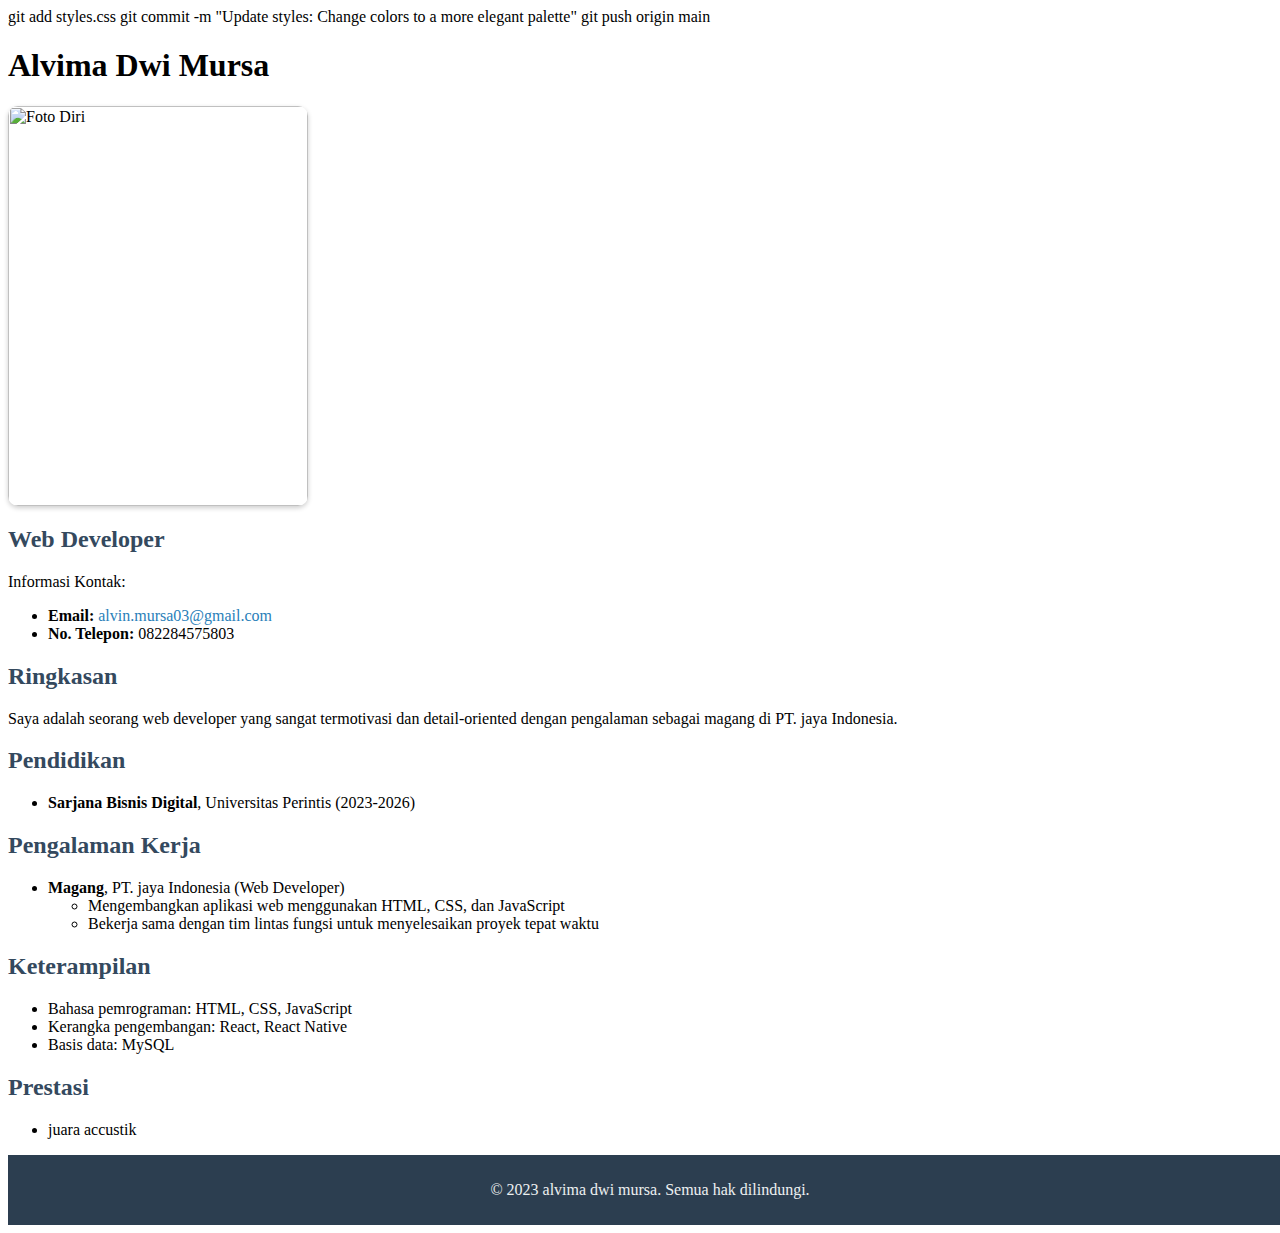
==== tugas1.html @ 3811b985 "Rename index.html to tugas1.html" ====
git add styles.css
git commit -m "Update styles: Change colors to a more elegant palette"
git push origin main
<!DOCTYPE html>
<html lang="id">
<head>
  <meta charset="UTF-8">
  <meta name="viewport" content="width=device-width, initial-scale=1.0">
  <title>portofolio</title>
  <link rel="stylesheet" href="styles.css"> 
  </style>
</head>
<body>
  <div class="container">
    <h1>Alvima Dwi Mursa</h1>
    <img src="https://assets.onecompiler.app/42u4aa5t9/42u4a8gex/IMG-20241022-WA0000.jpg" alt="Foto Diri" class="foto-diri" />
    <h2>Web Developer</h2>
    <p>Informasi Kontak:</p>
    <ul>
      <li><strong>Email:</strong> <a href="mailto:alvin.mursa03@gmail.com">alvin.mursa03@gmail.com</a></li>
      <li><strong>No. Telepon:</strong> 082284575803</li>
    </ul>
    
    <h2>Ringkasan</h2>
    <p>Saya adalah seorang web developer yang sangat termotivasi dan detail-oriented dengan pengalaman sebagai magang di PT. jaya Indonesia.</p>
    
    <h2>Pendidikan</h2>
    <ul>
      <li><strong>Sarjana Bisnis Digital</strong>, Universitas Perintis (2023-2026)</li>
    </ul>
    
    <h2>Pengalaman Kerja</h2>
    <ul>
      <li><strong>Magang</strong>, PT. jaya Indonesia (Web Developer)
        <ul>
          <li>Mengembangkan aplikasi web menggunakan HTML, CSS, dan JavaScript</li>
          <li>Bekerja sama dengan tim lintas fungsi untuk menyelesaikan proyek tepat waktu</li>
        </ul>
      </li>
    </ul>
    
    <h2>Keterampilan</h2>
    <ul>
      <li>Bahasa pemrograman: HTML, CSS, JavaScript</li>
      <li>Kerangka pengembangan: React, React Native</li>
      <li>Basis data: MySQL</li>
    </ul>
    
    <h2>Prestasi</h2>
    <ul>
      <li>juara accustik </li>
    </ul>
  </div>
  </section>

    <footer>
        <p>&copy; 2023 alvima dwi mursa. Semua hak dilindungi.</p>
    </footer>
</body>
</html>
---- styles.css ----
git add styles.css
git commit -m "Update styles: Change colors to a more elegant palette"
git push origin main
body {
    font-family: Arial, sans-serif;
    margin: 0;
    padding: 0;
    background-color: #f0f0f0; /* Warna latar belakang yang lebih lembut */
}

header {
    background: #2c3e50; /* Warna header yang lebih modern */
    color: #ecf0f1; /* Warna teks header yang lebih cerah */
    padding: 20px;
    text-align: center;
}

section {
    padding: 20px;
    margin: 10px;
    background: #ffffff; /* Warna latar belakang section */
    border-radius: 5px;
    box-shadow: 0 2px 5px rgba(0,0,0,0.1);
}

h2 {
    color: #34495e; /* Warna teks heading yang lebih gelap */
}

.foto-diri {
    width: 300px;  /* Lebar gambar */
    height: 400px; /* Tinggi gambar */
    object-fit: cover; /* Memastikan gambar tidak terdistorsi */
    border-radius: 10px; /* Menambahkan sudut melengkung */
    box-shadow: 0 2px 5px rgba(0, 0, 0, 0.2); /* Menambahkan bayangan */
}

.download-cv {
    background-color: #2980b9; /* Warna tombol yang lebih menarik */
    color: #ffffff; /* Warna teks tombol */
    padding: 10px 20px;
    border: none;
    border-radius: 5px;
    cursor: pointer;
}

.download-cv:hover {
    background-color: #1a5276; /* Warna tombol saat hover */
}

footer {
    text-align: center;
    padding: 10px;
    background: #2c3e50; /* Warna footer yang sama dengan header */
    color: #ecf0f1; /* Warna teks footer yang lebih cerah */
    position: relative;
    bottom: 0;
    width: 100%;
}

/* Efek hover untuk tautan */
a {
    color: #2980b9; /* Warna tautan yang lebih elegan */
    text-decoration: none;
}

a:hover {
    text-decoration: underline;
}
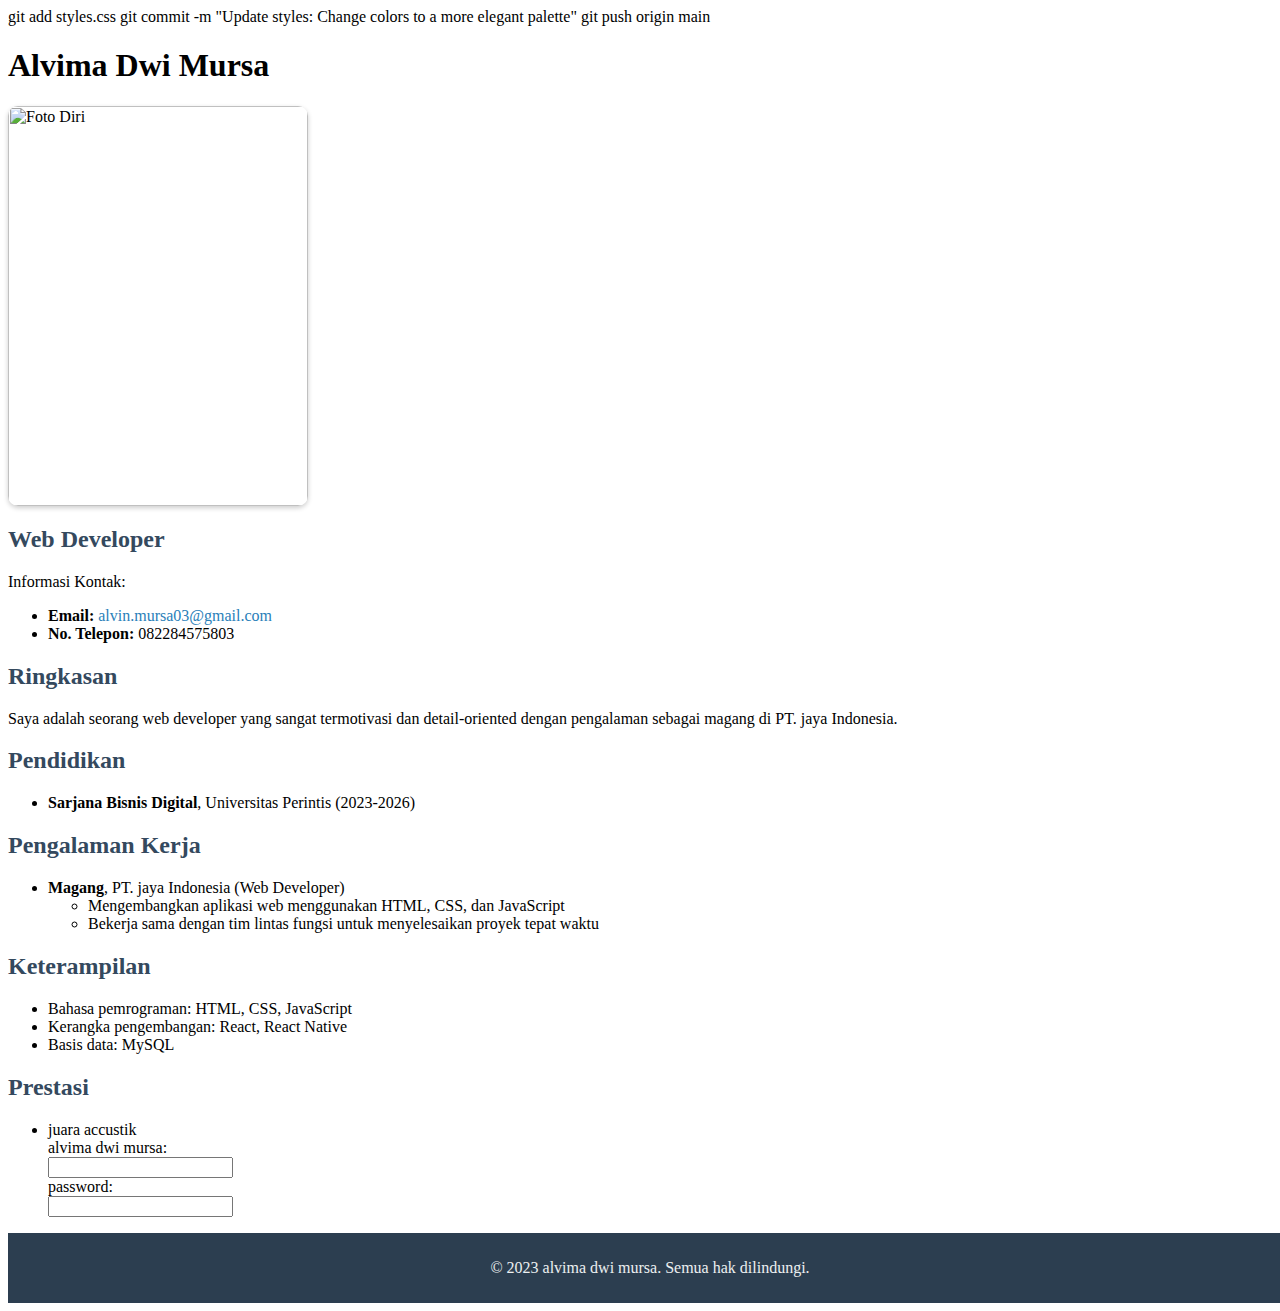
==== commit fadda35b: "Update tugas1.html" ====
--- a/tugas1.html
+++ b/tugas1.html
@@ -49,6 +49,13 @@
     <h2>Prestasi</h2>
     <ul>
       <li>juara accustik </li>
+      <form>
+        alvima dwi mursa:<br>
+      <input type="text"name="name"><br>
+        password:<br>
+        <input type="password" name="password">
+        
+          </form>
     </ul>
   </div>
   </section>
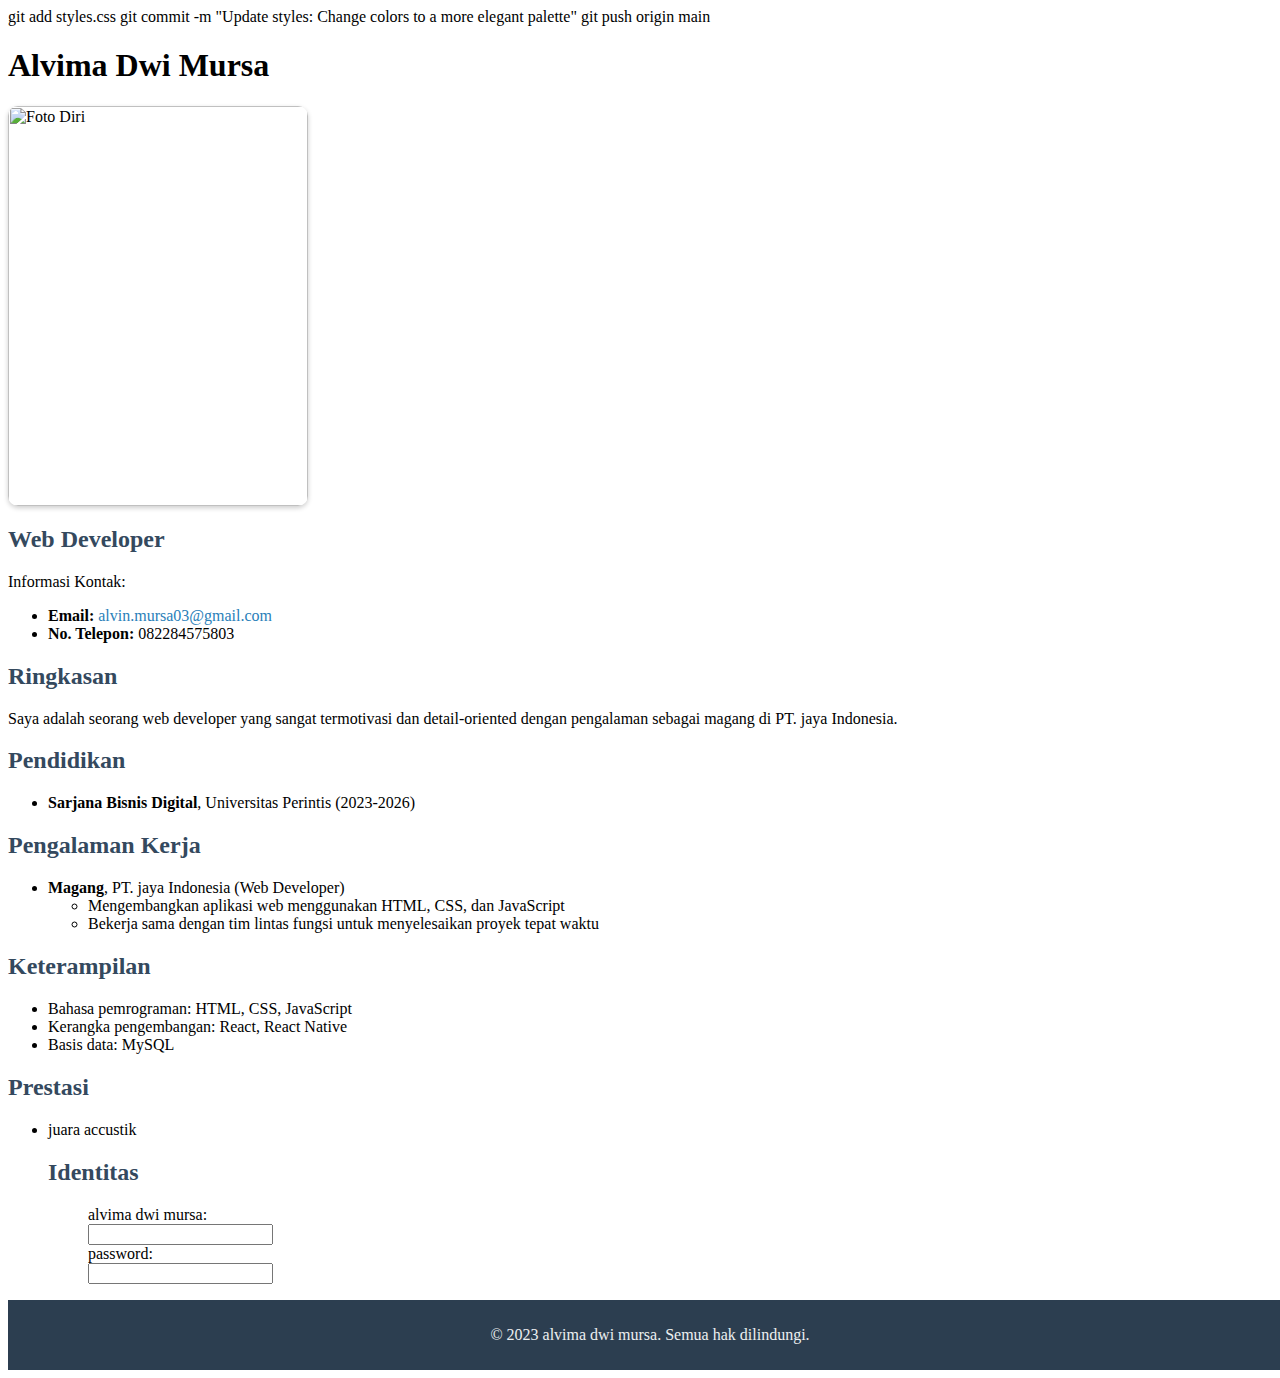
==== commit 6d535be3: "Update tugas1.html" ====
--- a/tugas1.html
+++ b/tugas1.html
@@ -49,12 +49,14 @@
     <h2>Prestasi</h2>
     <ul>
       <li>juara accustik </li>
+    <h2>Identitas </h2>
+      <ul>
       <form>
         alvima dwi mursa:<br>
       <input type="text"name="name"><br>
         password:<br>
         <input type="password" name="password">
-        
+      </ul>
           </form>
     </ul>
   </div>
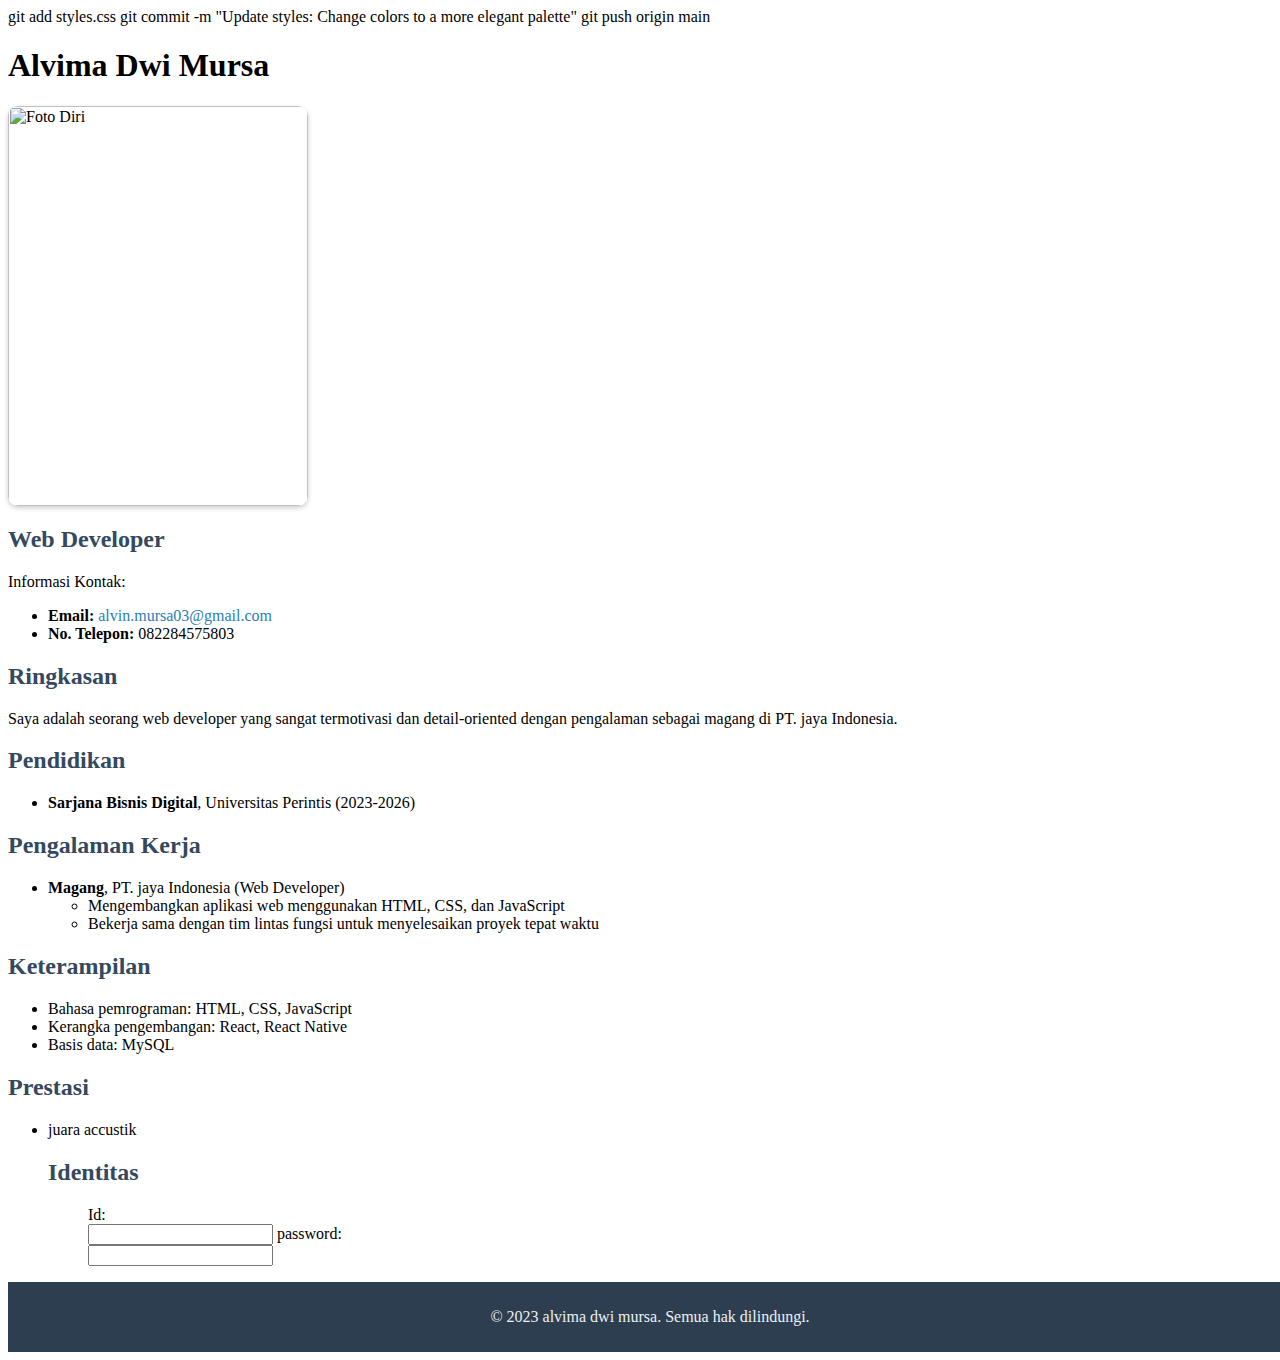
==== commit eeb23a08: "Update tugas1.html" ====
--- a/tugas1.html
+++ b/tugas1.html
@@ -52,12 +52,12 @@
     <h2>Identitas </h2>
       <ul>
       <form>
-        alvima dwi mursa:<br>
-      <input type="text"name="name"><br>
+        Id:<br>
+      <input type="text"name="name">
         password:<br>
         <input type="password" name="password">
       </ul>
-          </form>
+   </form>
     </ul>
   </div>
   </section>
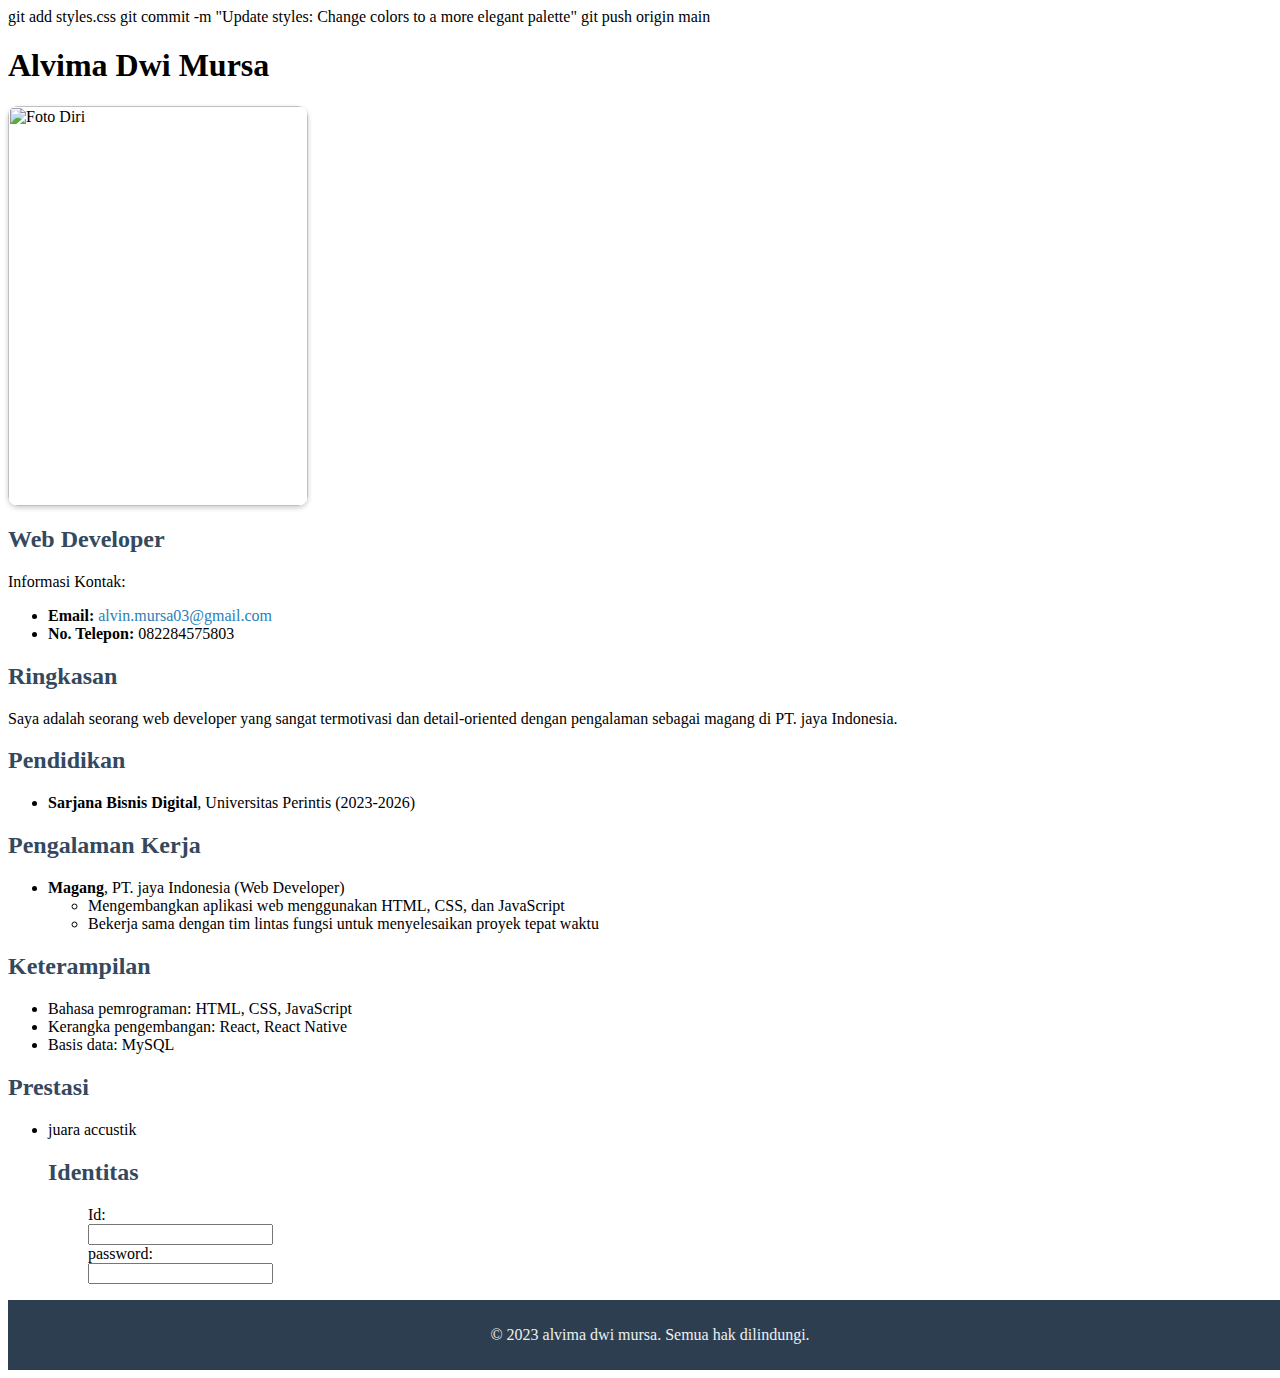
==== commit ebe61374: "Update tugas1.html" ====
--- a/tugas1.html
+++ b/tugas1.html
@@ -53,7 +53,7 @@
       <ul>
       <form>
         Id:<br>
-      <input type="text"name="name">
+      <input type="text"name="name"><br>
         password:<br>
         <input type="password" name="password">
       </ul>
